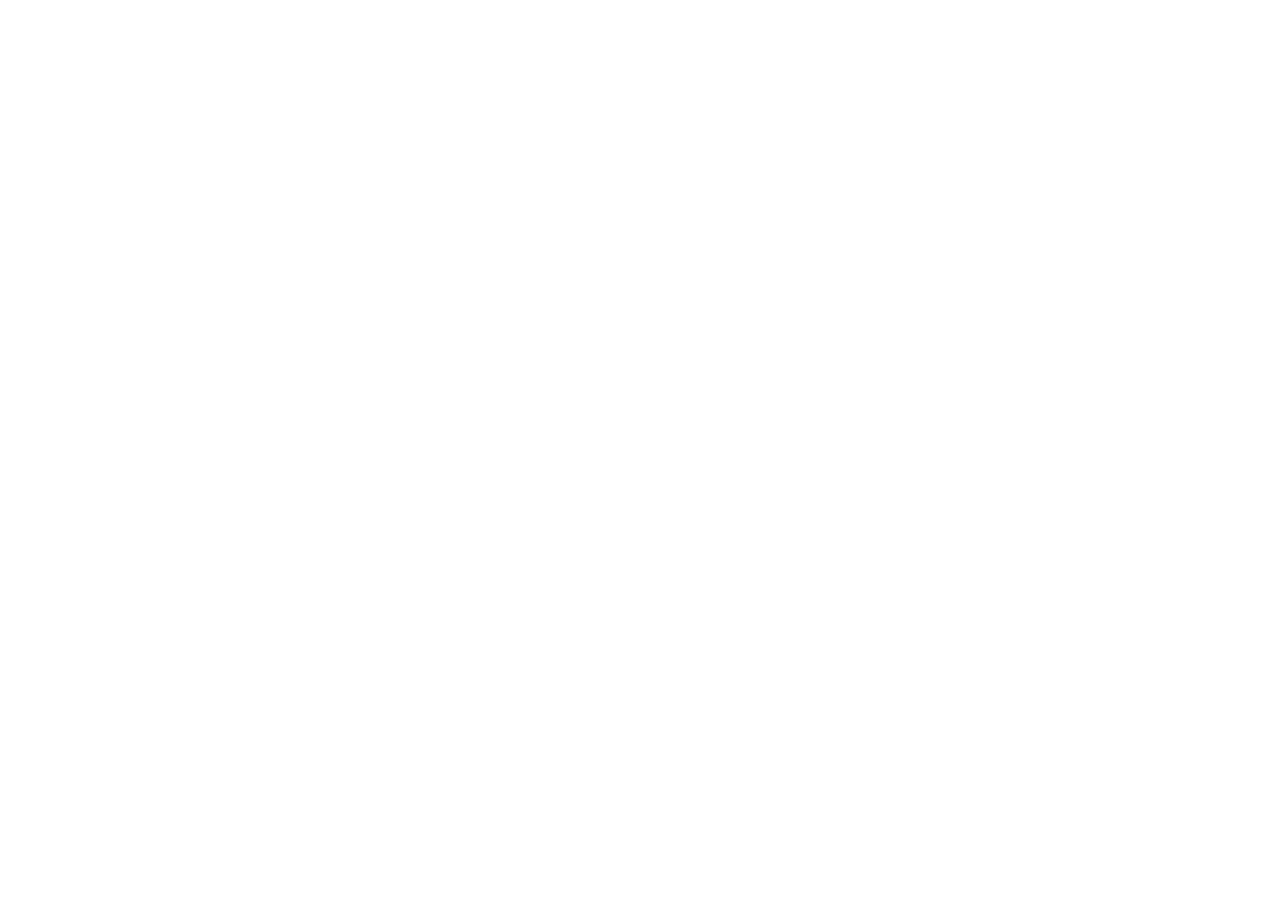
==== resume.html @ 150ac9bd "Creating PWA resume Builderby using DOM" ====
<!DOCTYPE html>
<html>
  <head>
    <meta charset="utf-8">
    <title></title>
      <link rel="stylesheet" href="resume.css">
  </head>
  <body>
    <div class="maindiv">
    <div class="leftdiv">
      <p></p>


    </div>
    <div class="rightdiv">
     <p></p>

    </div>
  </div>
  </body>
</html>
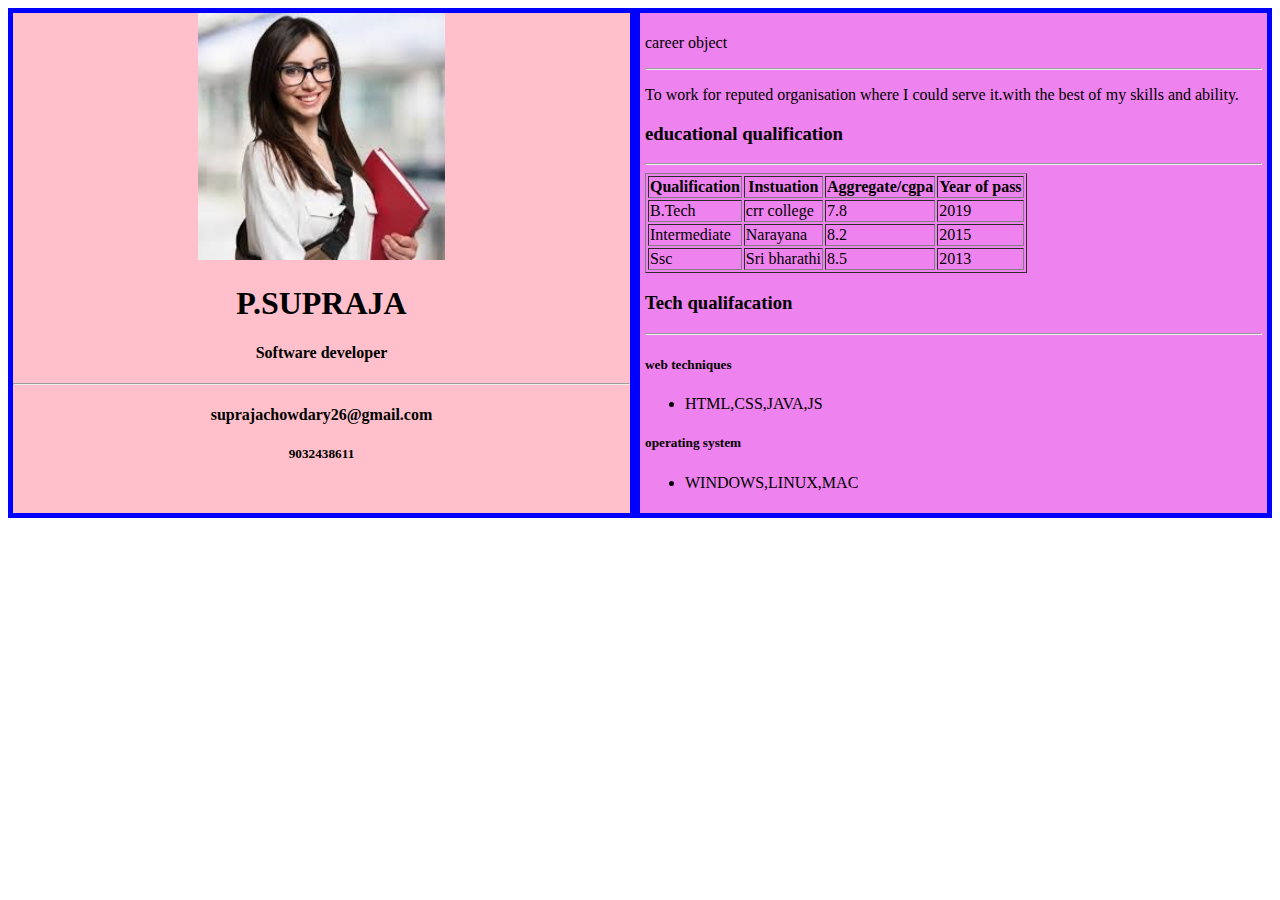
==== commit 959e2ae7: "we can modify the resume css" ====
--- a/resume.html
+++ b/resume.html
@@ -3,19 +3,79 @@
   <head>
     <meta charset="utf-8">
     <title></title>
-      <link rel="stylesheet" href="resume.css">
+    <link rel="stylesheet" href="css/resume.css">
+    <meta name="viewport" content="width=device-width, initial-scale=1">
   </head>
   <body>
     <div class="maindiv">
-    <div class="leftdiv">
-      <p></p>
+      <div class="leftdiv">
 
+<div class="lchild1">
+  <img src="images/down1.jpg" class="images1">
 
-    </div>
-    <div class="rightdiv">
-     <p></p>
+<h1>P.SUPRAJA</h1>
+  <h4>Software developer</h4>
+</div>
+  <div class="lchild2">
+  <hr>
 
-    </div>
+  <h4>suprajachowdary26@gmail.com</h4>
+<h5>9032438611</h5>
+      </div>
+</div>
+      <div class="rightdiv">
+     <div class="career">
+       <p>career object</p>
+
+       </object>
+       <hr>
+<p>To work for reputed organisation where I could serve it.with the best of my skills and ability.</p>
+</div>
+<div class="education">
+  <h3>educational qualification</h3>
+  <hr>
+  <table border="1px">
+    <tr>
+      <th>Qualification</th>
+      <th>Instuation</th>
+      <th>Aggregate/cgpa</th>
+      <th>Year of pass</th>
+    </tr>
+    <tr>
+      <td>B.Tech</td>
+      <td>crr college</td>
+      <td>7.8</td>
+      <td>2019</td>
+    </tr>
+    <tr>
+      <td>Intermediate</td>
+      <td>Narayana</td>
+      <td>8.2</td>
+      <td>2015</td>
+    </tr>
+    <tr>
+      <td>Ssc</td>
+      <td>Sri bharathi</td>
+        <td>8.5</td>
+        <td>2013</td>
+      </tr>
+  </table>
+  <div class="Tech qualifacation">
+    <h3>Tech qualifacation</h3>
+    <hr>
+    <h5>web techniques</h5>
+    <ul>
+    <li>HTML,CSS,JAVA,JS</li>
+  </ul>
+  <h5>operating system</h5>
+  <ul>
+    <li>WINDOWS,LINUX,MAC</li>
+  </ul>
+
+</div>
+
+      </div>
   </div>
+</div>
   </body>
 </html>
--- a/css/resume.css
+++ b/css/resume.css
@@ -0,0 +1,39 @@
+.maindiv{
+  background: blue;
+  display: flex;
+  justify-content: space-between;
+}
+.leftdiv{
+  width: 50%;
+  background: pink;
+  margin: 5px;
+  text-align: center;
+}
+.rightdiv{
+  width: 50%;
+  background: violet;
+  margin: 5px;
+  padding: 5px;
+}
+.images1{
+  width: 40%;
+}
+@media all and (max-width:768px) {
+  body{
+    background: red;
+  }
+.maindiv{
+  flex-wrap: wrap;
+  width: 100%;
+}
+.leftdiv{
+  width: 100%;
+  position: relative;
+  display: flex;
+
+}
+.rightdiv{
+  width: 100%;
+  margin-left: 0%;
+ }
+}
